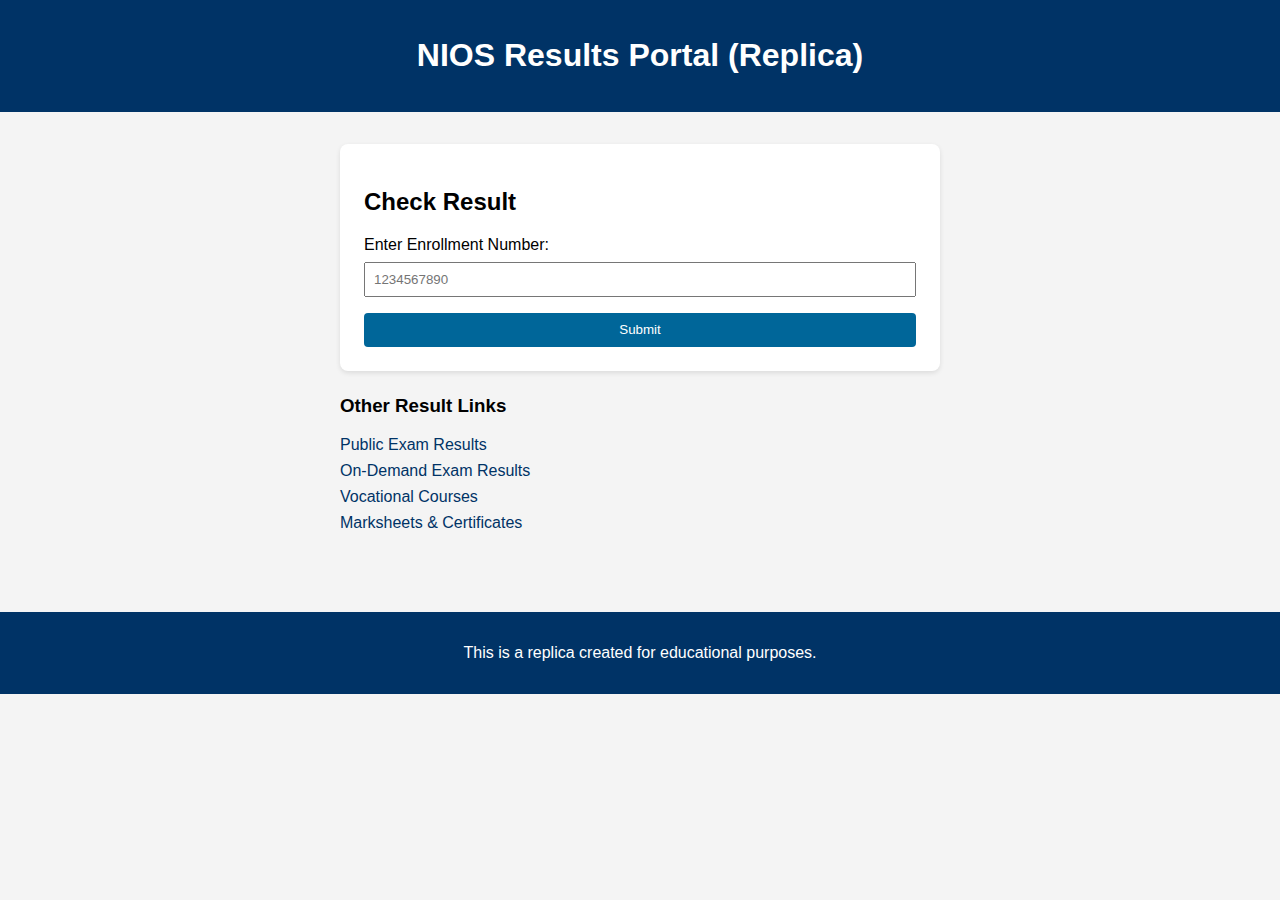
==== index.html @ a9ed6cbe "change" ====
<!DOCTYPE html>
<html lang="en">
<head>
  <meta charset="UTF-8" />
  <meta name="viewport" content="width=device-width, initial-scale=1.0" />
  <title>NIOS Results (Replica)</title>
  <link rel="stylesheet" href="style.css" />
</head>
<body>
  <header>
    <h1>NIOS Results Portal (Replica)</h1>
  </header>

  <main>
    <section class="card">
      <h2>Check Result</h2>
      <form>
        <label for="roll">Enter Enrollment Number:</label>
        <input type="text" id="roll" placeholder="1234567890" />
        <button type="submit">Submit</button>
      </form>
    </section>

    <section class="links">
      <h3>Other Result Links</h3>
      <ul>
        <li><a href="#">Public Exam Results</a></li>
        <li><a href="#">On-Demand Exam Results</a></li>
        <li><a href="#">Vocational Courses</a></li>
        <li><a href="#">Marksheets & Certificates</a></li>
      </ul>
    </section>
  </main>

  <footer>
    <p>This is a replica created for educational purposes.</p>
  </footer>
</body>
</html>
---- style.css ----
body {
    font-family: Arial, sans-serif;
    margin: 0;
    padding: 0;
    background: #f4f4f4;
  }
  
  header {
    background-color: #003366;
    color: #fff;
    padding: 1rem;
    text-align: center;
  }
  
  main {
    padding: 2rem;
    max-width: 600px;
    margin: auto;
  }
  
  .card {
    background: white;
    padding: 1.5rem;
    border-radius: 8px;
    box-shadow: 0 2px 5px rgba(0,0,0,0.1);
    margin-bottom: 1.5rem;
  }
  
  .card form {
    display: flex;
    flex-direction: column;
  }
  
  .card input {
    padding: 0.5rem;
    margin-top: 0.5rem;
    margin-bottom: 1rem;
  }
  
  .card button {
    background-color: #006699;
    color: white;
    padding: 0.6rem;
    border: none;
    border-radius: 4px;
    cursor: pointer;
  }
  
  .links ul {
    list-style-type: none;
    padding: 0;
  }
  
  .links li {
    margin: 0.5rem 0;
  }
  
  .links a {
    color: #003366;
    text-decoration: none;
  }
  
  footer {
    background-color: #003366;
    color: white;
    text-align: center;
    padding: 1rem;
    margin-top: 2rem;
  }
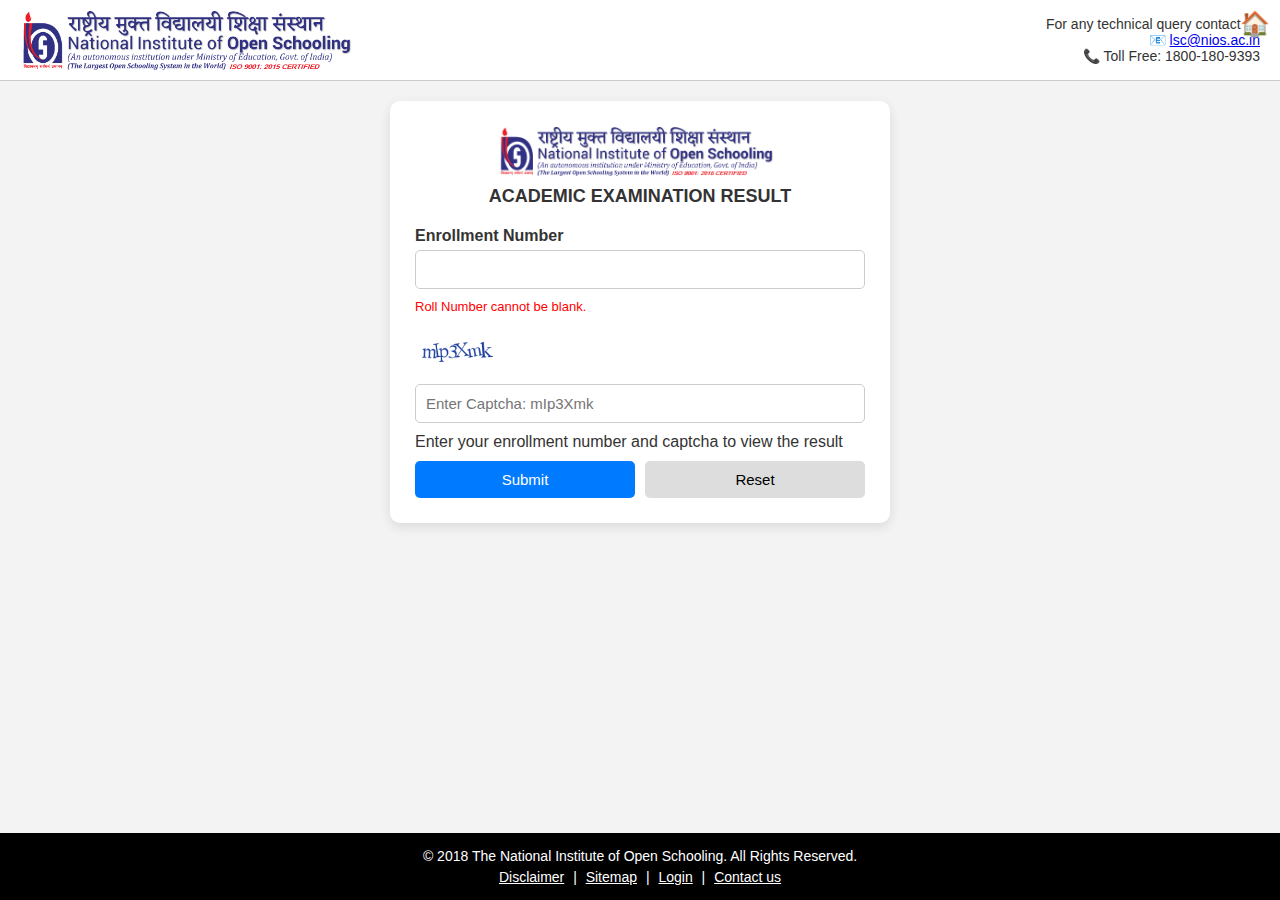
==== commit 0fc5005d: "intial update" ====
--- a/index.html
+++ b/index.html
@@ -2,38 +2,97 @@
 <html lang="en">
 <head>
   <meta charset="UTF-8" />
-  <meta name="viewport" content="width=device-width, initial-scale=1.0" />
-  <title>NIOS Results (Replica)</title>
+  <meta name="viewport" content="width=device-width, initial-scale=1.0"/>
+  <title>NIOS Academic Exam Result</title>
   <link rel="stylesheet" href="style.css" />
 </head>
 <body>
-  <header>
-    <h1>NIOS Results Portal (Replica)</h1>
+
+  <header class="top-header">
+    <img src="title.png" alt="NIOS Logo" class="main-logo" />
+    <div class="contact-box">
+      <p>For any technical query contact on</p>
+      <p>📧 <a href="mailto:lsc@nios.ac.in">lsc@nios.ac.in</a></p>
+      <p>📞 Toll Free: 1800-180-9393</p>
+    </div>
   </header>
 
   <main>
-    <section class="card">
-      <h2>Check Result</h2>
-      <form>
-        <label for="roll">Enter Enrollment Number:</label>
-        <input type="text" id="roll" placeholder="1234567890" />
-        <button type="submit">Submit</button>
+    <div class="result-card">
+      <img src="title.png" alt="NIOS Logo" class="logo-small" />
+      <h2>ACADEMIC EXAMINATION RESULT</h2>
+
+      <form id="resultForm">
+        <label for="enroll">Enrollment Number</label>
+        <input type="text" id="enroll" maxlength="12" />
+        <span class="error-text" id="errorText">Roll Number cannot be blank.</span>
+
+        <div class="captcha-section">
+          <img src="captcha.png" alt="Captcha" class="captcha-img" />
+        </div>
+
+        <input type="text" id="captchaInput" placeholder="Enter Captcha: mIp3Xmk" />
+        <p>Enter your enrollment number and captcha to view the result</p>
+
+        <div class="button-group">
+          <button type="submit" class="submit-btn">Submit</button>
+          <button type="button" class="reset-btn" onclick="resetForm()">Reset</button>
+        </div>
       </form>
-    </section>
-
-    <section class="links">
-      <h3>Other Result Links</h3>
-      <ul>
-        <li><a href="#">Public Exam Results</a></li>
-        <li><a href="#">On-Demand Exam Results</a></li>
-        <li><a href="#">Vocational Courses</a></li>
-        <li><a href="#">Marksheets & Certificates</a></li>
-      </ul>
-    </section>
+    </div>
   </main>
 
   <footer>
-    <p>This is a replica created for educational purposes.</p>
+    <p>© 2018 The National Institute of Open Schooling. All Rights Reserved.</p>
+    <div class="footer-links">
+      <a href="#">Disclaimer</a> | 
+      <a href="#">Sitemap</a> | 
+      <a href="#">Login</a> | 
+      <a href="#">Contact us</a>
+    </div>
   </footer>
+
+  <div class="home-icon">🏠</div>
+
+  <script>
+    window.onload = function () {
+      const enrollInput = document.getElementById('enroll');
+      const captchaInput = document.getElementById('captchaInput');
+      const errorText = document.getElementById('errorText');
+      const resultForm = document.getElementById('resultForm');
+
+      function validateInput() {
+        if (enrollInput.value.length === 12) {
+          errorText.style.display = 'none';
+        } else {
+          errorText.style.display = 'block';
+        }
+      }
+
+      enrollInput.addEventListener('input', validateInput);
+      validateInput(); // Initial check
+
+      window.resetForm = function () {
+        enrollInput.value = "";
+        captchaInput.value = "";
+        errorText.style.display = 'block';
+      }
+
+      resultForm.addEventListener('submit', function (e) {
+        e.preventDefault(); // Prevent default form submission
+
+        const roll = enrollInput.value.trim();
+        const captcha = captchaInput.value.trim();
+
+        if (roll === "180519183001" && captcha === "mIp3Xmk") {
+          window.location.href = "result.html";
+        } else if (roll === "210519183001" && captcha === "mIp3Xmk") {
+          window.location.href = "result2.html";
+        } else {
+          alert("Invalid enrollment number or captcha.");
+        }
+      });
+    };
+  </script>
 </body>
 </html>
--- a/style.css
+++ b/style.css
@@ -1,70 +1,179 @@
-body {
-    font-family: Arial, sans-serif;
+/* Base styles (unchanged colors) */
+* {
     margin: 0;
     padding: 0;
-    background: #f4f4f4;
+    box-sizing: border-box;
   }
   
-  header {
-    background-color: #003366;
-    color: #fff;
-    padding: 1rem;
-    text-align: center;
+  body {
+    font-family: 'Segoe UI', sans-serif;
+    background-color: #f3f3f3;
+    color: #333;
+  }
+  
+  .top-header {
+    background-color: white;
+    padding: 10px 20px;
+    display: flex;
+    flex-wrap: wrap;
+    align-items: center;
+    justify-content: space-between;
+    border-bottom: 1px solid #ccc;
+  }
+  
+  .main-logo {
+    height: 60px;
+  }
+  
+  .contact-box {
+    text-align: right;
+    font-size: 14px;
   }
   
   main {
-    padding: 2rem;
-    max-width: 600px;
-    margin: auto;
+    display: flex;
+    justify-content: center;
+    padding: 20px;
   }
   
-  .card {
+  .result-card {
     background: white;
-    padding: 1.5rem;
-    border-radius: 8px;
-    box-shadow: 0 2px 5px rgba(0,0,0,0.1);
-    margin-bottom: 1.5rem;
+    padding: 25px;
+    border-radius: 10px;
+    box-shadow: 0 4px 12px rgba(0,0,0,0.1);
+    max-width: 500px;
+    width: 100%;
   }
   
-  .card form {
-    display: flex;
-    flex-direction: column;
+  .result-card h2 {
+    text-align: center;
+    margin-bottom: 20px;
+    font-size: 18px;
   }
   
-  .card input {
-    padding: 0.5rem;
-    margin-top: 0.5rem;
-    margin-bottom: 1rem;
+  .logo-small {
+    height: 50px;
+    display: block;
+    margin: 0 auto 10px;
   }
   
-  .card button {
-    background-color: #006699;
-    color: white;
-    padding: 0.6rem;
+  form label {
+    display: block;
+    margin-bottom: 5px;
+    font-weight: bold;
+  }
+  
+  input[type="text"] {
+    width: 100%;
+    padding: 10px;
+    font-size: 15px;
+    margin-bottom: 10px;
+    border: 1px solid #ccc;
+    border-radius: 5px;
+  }
+  
+  .error-text {
+    color: red;
+    font-size: 13px;
+    margin-bottom: 10px;
+    display: none;
+  }
+  
+  .captcha-section {
+    margin-bottom: 10px;
+  }
+  
+  .captcha-img {
+    height: 50px;
+    display: block;
+    margin-bottom: 10px;
+  }
+  
+  .button-group {
+    display: flex;
+    gap: 10px;
+    flex-wrap: wrap;
+    margin-top: 10px;
+  }
+  
+  button {
+    flex: 1;
+    padding: 10px;
+    font-size: 15px;
     border: none;
-    border-radius: 4px;
+    border-radius: 5px;
     cursor: pointer;
   }
   
-  .links ul {
-    list-style-type: none;
-    padding: 0;
+  .submit-btn {
+    background-color: #007bff;
+    color: white;
   }
   
-  .links li {
-    margin: 0.5rem 0;
-  }
-  
-  .links a {
-    color: #003366;
-    text-decoration: none;
+  .reset-btn {
+    background-color: #ddd;
+    color: black;
   }
   
   footer {
-    background-color: #003366;
+    background-color: black;
     color: white;
     text-align: center;
-    padding: 1rem;
-    margin-top: 2rem;
+    padding: 15px 10px;
+    font-size: 14px;
+    position: fixed;
+    width: 100%;
+    bottom: 0;
+  }
+  
+  .footer-links {
+    margin-top: 5px;
+  }
+  
+  .footer-links a {
+    color: white;
+    margin: 0 5px;
+    text-decoration: underline;
+  }
+  
+  .home-icon {
+    position: fixed;
+    top: 10px;
+    right: 10px;
+    font-size: 24px;
+    cursor: pointer;
+  }
+  
+  /* ✅ Responsive adjustments only */
+  @media (max-width: 600px) {
+    .top-header {
+      flex-direction: column;
+      align-items: flex-start;
+    }
+  
+    .contact-box {
+      text-align: left;
+      margin-top: 10px;
+    }
+  
+    .button-group {
+      flex-direction: column;
+    }
+  
+    .main-logo {
+      height: 50px;
+    }
+  
+    .result-card {
+      padding: 15px;
+    }
+  
+    input[type="text"] {
+      font-size: 14px;
+    }
+  
+    button {
+      font-size: 14px;
+    }
   }
   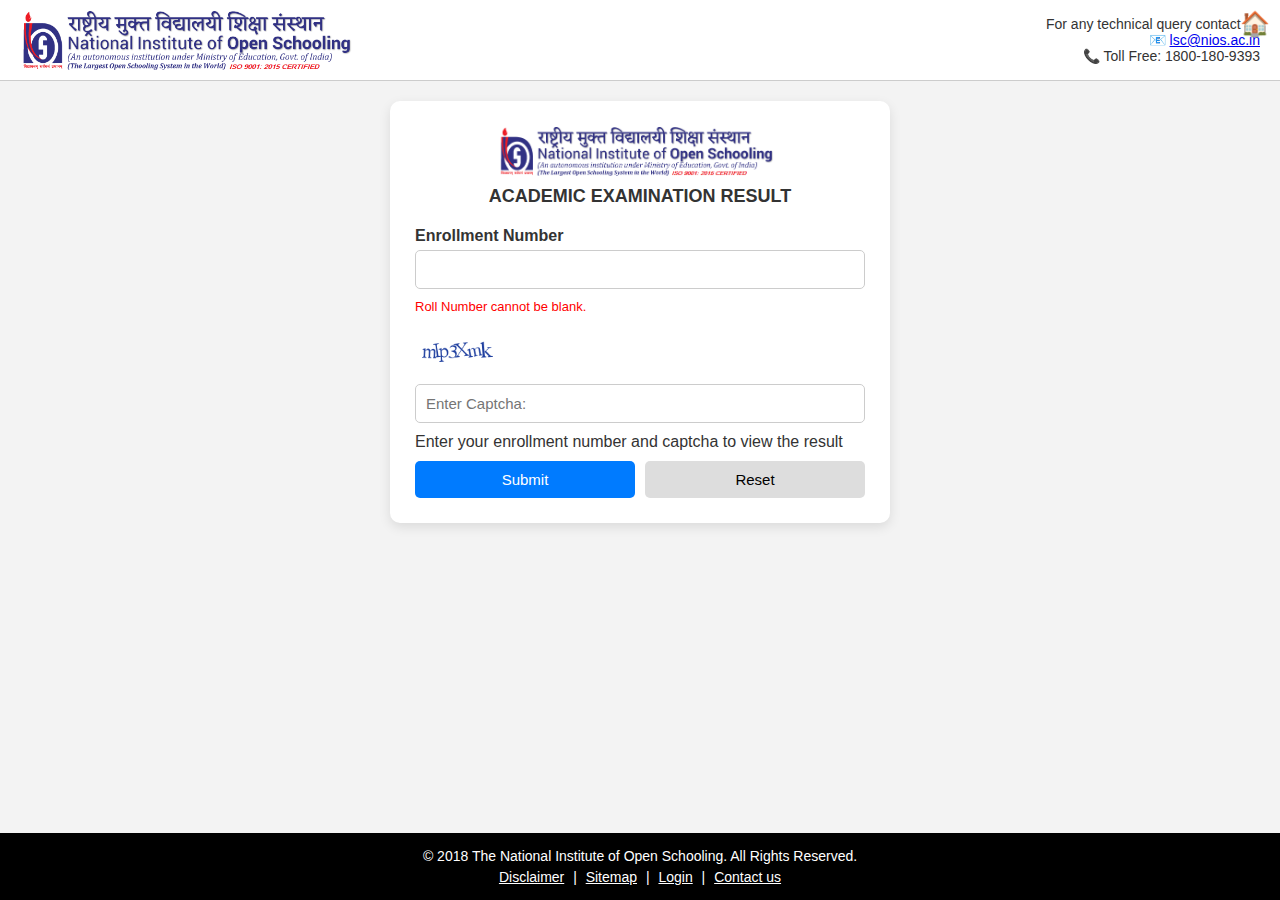
==== commit 296f3c2d: "Update index.html" ====
--- a/index.html
+++ b/index.html
@@ -31,7 +31,7 @@
           <img src="captcha.png" alt="Captcha" class="captcha-img" />
         </div>
 
-        <input type="text" id="captchaInput" placeholder="Enter Captcha: mIp3Xmk" />
+        <input type="text" id="captchaInput" placeholder="Enter Captcha:" />
         <p>Enter your enrollment number and captcha to view the result</p>
 
         <div class="button-group">
